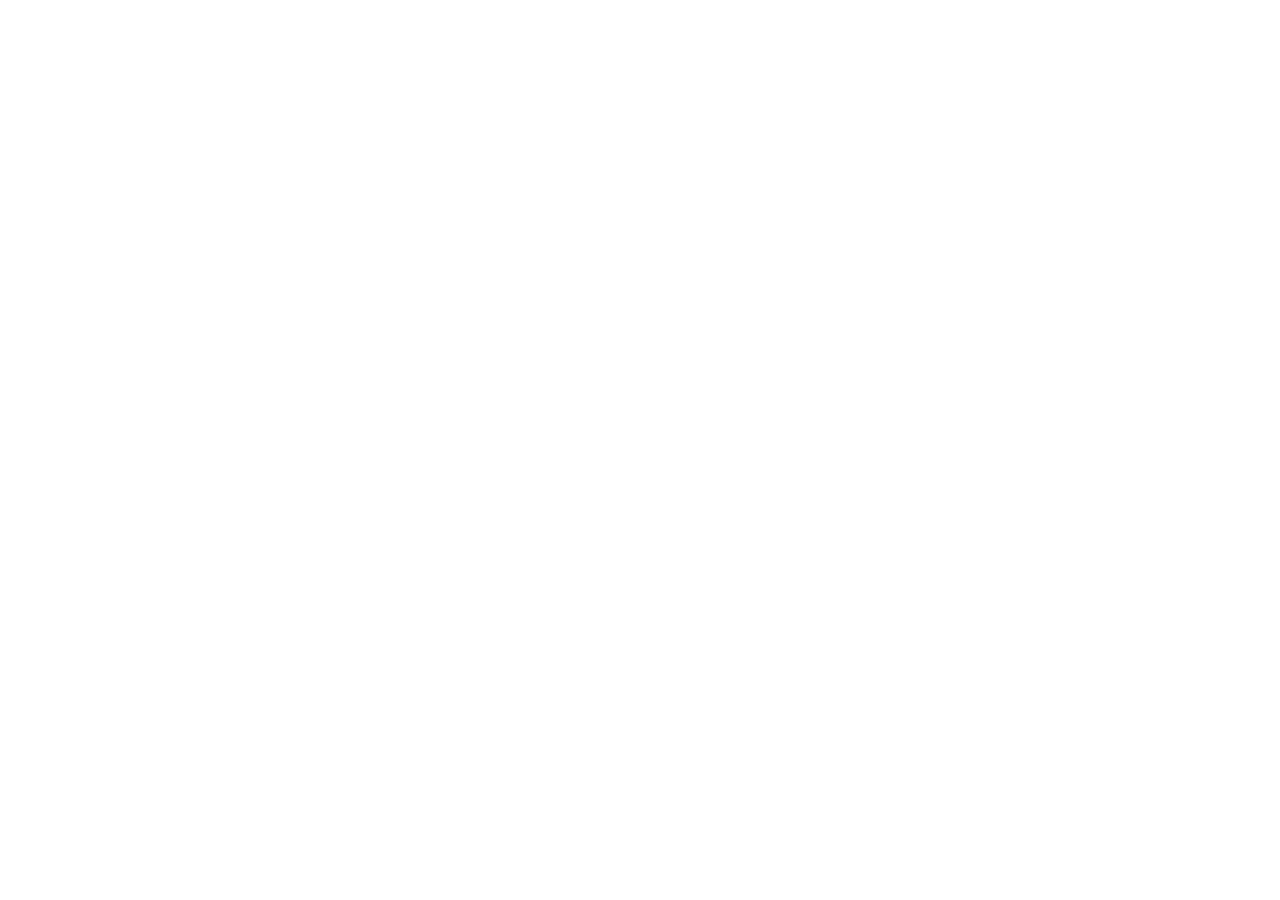
==== index.html @ 7362bb2d "Create index.html Criação de arquivo básico "html" do meu site" ====
<!DOCTYPE html>
<html lang="en">
<head>
    <meta charset="UTF-8">
    <meta name="viewport" content="width=device-width, initial-scale=1.0">
    <title>Meu Site</title>
</head>
<body>
    
</body>
</html>
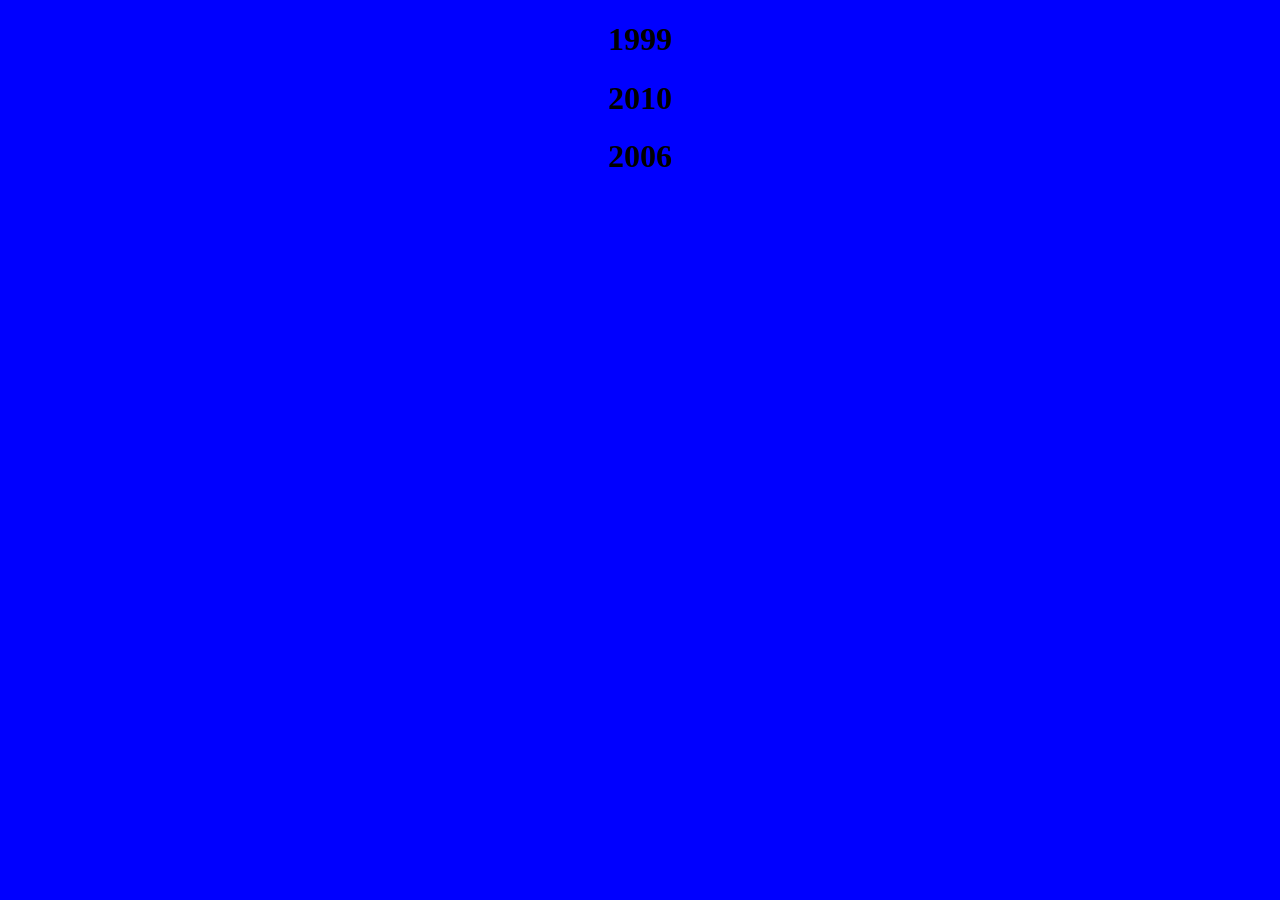
==== commit 084cf0ca: "Ferramenta de titulos Ferramente de titulos do sport clube internacional" ====
--- a/index.html
+++ b/index.html
@@ -4,8 +4,14 @@
     <meta charset="UTF-8">
     <meta name="viewport" content="width=device-width, initial-scale=1.0">
     <title>Meu Site</title>
+    <link rel="stylesheet" href="tela.css">
 </head>
 <body>
+    <div>
+        <h1>1999</h1>
+        <h1>2010</h1>
+        <h1>2006</h1>
+    </div>
     
 </body>
 </html>
--- a/tela.css
+++ b/tela.css
@@ -0,0 +1,6 @@
+h1{
+   text-align: center;
+}
+body{
+    background-color: blue;
+}
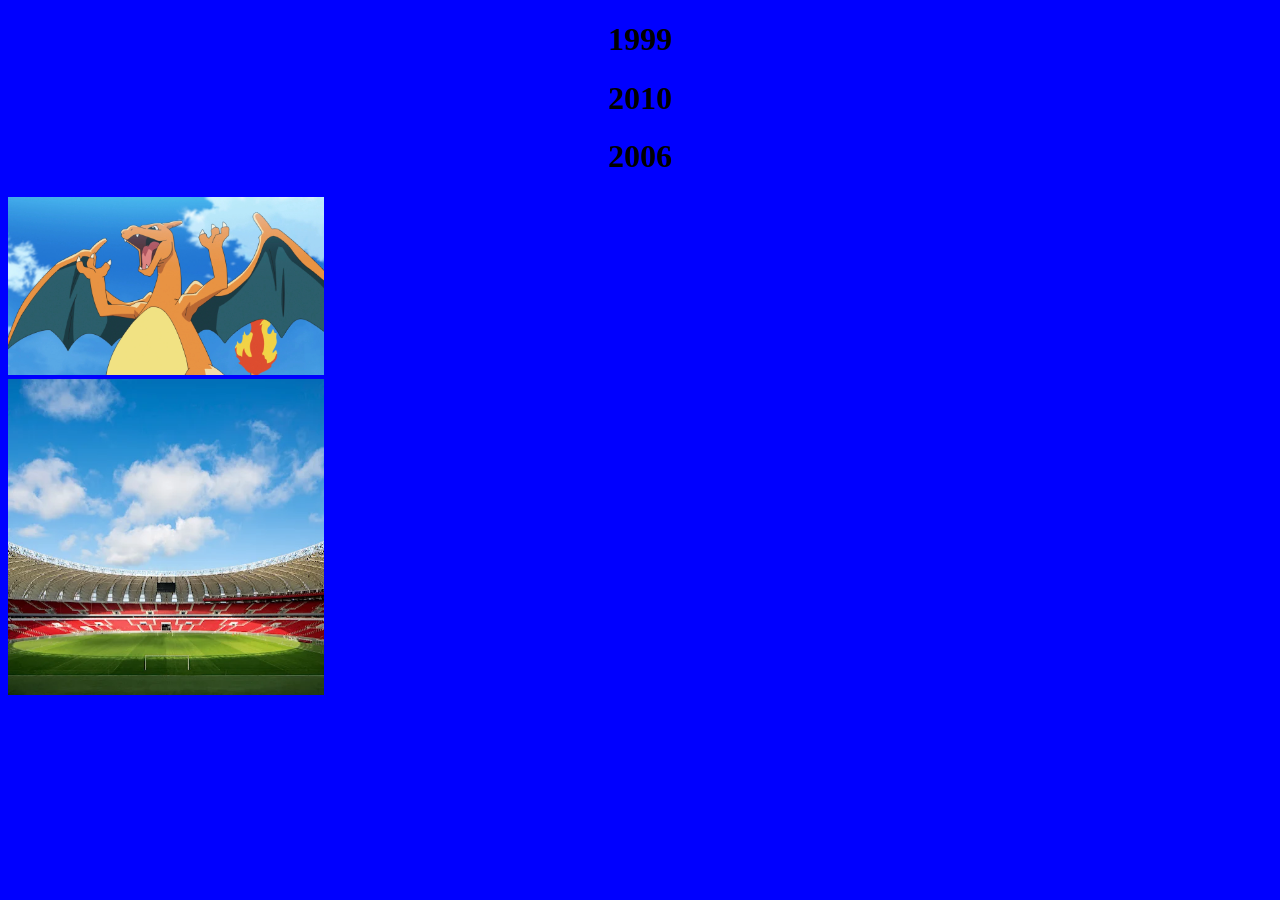
==== commit af8fa23a: "Imagens Subindo imagens. Uma é o Charizard feliz e outra é o Beira Rio." ====
--- a/index.html
+++ b/index.html
@@ -12,6 +12,12 @@
         <h1>2010</h1>
         <h1>2006</h1>
     </div>
+    <div>
+        <img src="img/ash-charizard_s8rg.jpg" alt="charizard muito louco">
+    </div>
+    <div>
+        <img src="img/unnamed.webp" alt="Beira rio top">
+    </div>
     
 </body>
 </html>
--- a/tela.css
+++ b/tela.css
@@ -3,4 +3,8 @@
 }
 body{
     background-color: blue;
+}
+img{
+    width: 25%;
+
 }
